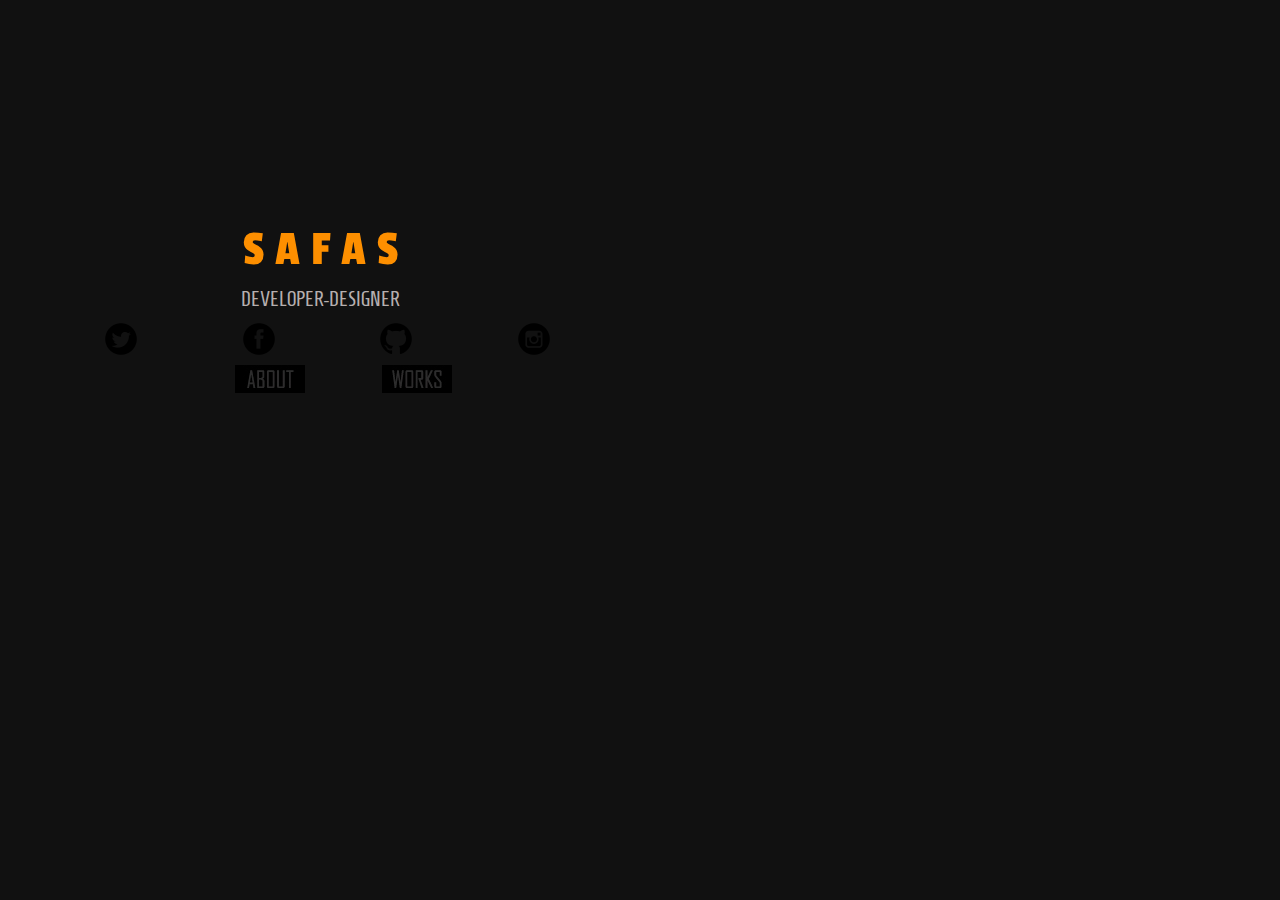
==== index.html @ 45e20a3e "my personal website" ====
<!DOCTYPE html>
<html >
<head>
  <meta charset="utf-8">
  <meta http-equiv="X-UA-Compatible" content="IE=edge">
  <meta name="viewport" content="width=device-width, initial-scale=1">
  <title>Portfolio</title>
  <link href="//netdna.bootstrapcdn.com/bootstrap/3.2.0/css/bootstrap.min.css" rel="stylesheet">
  <link href="css/bootstrap.css" rel="stylesheet">
  <link href="css/custom.css" rel="stylesheet">
  <link href='https://fonts.googleapis.com/css?family=Passion+One' rel='stylesheet' type='text/css'>
  <link href='https://fonts.googleapis.com/css?family=Homenaje' rel='stylesheet' type='text/css'>
  <link rel="stylesheet" href="css/style.css">
  <script src="js/prefixfree.min.js"></script>
  <script src="js/bootstrap.js"></script>
  <script src="https://ajax.googleapis.com/ajax/libs/jquery/1.7.1/jquery.min.js"></script>
  <script src="//netdna.bootstrapcdn.com/bootstrap/3.2.0/js/bootstrap.min.js"></script>

</head>

<body>
  <div class="container-fluid">

    <div class="row">
      <div class="col-md-6">
        <div class="main-header">
          S A F A S
        </div>
        <div class="main-details">
          DEVELOPER-DESIGNER
        </div>
        <div class="connect-buttons">
          <div class="row">
            <div class="col-md-3">
              <a href="http://www.twitter.com/getsafas">
                <img class="img-responsive hvr-sink" src="img/twitter.png" >
              </a>
            </div>
            <div class="col-md-3">
              <a href="http://www.facebook.com/5AFA5">
                <img class="img-responsive hvr-sink" src="img/facebook.png">
              </a>
            </div>
            <div class="col-md-3">
              <a href="http://www.github.com/getsafas">
                <img class="img-responsive hvr-sink" src="img/github.png">
              </a>
            </div>
            <div class="col-md-3">
              <a href="http://www.instagram.com/getsafas">
                <img class="img-responsive hvr-sink" src="img/instagram.png">
              </a>
            </div>
          </div>
        </div>

        <a href="about.html">
          <img class="img-responsive hvr-sink about-btn" src="img/about.jpg">
        </a>
        <a href="http://www.github.com/getsafas">
          <img class="img-responsive hvr-sink works-btn" src="img/works.jpg">
        </a>
      </div>


      <div class="col-md-6">

      </div>
    </div>
  </div>

  <div class='hole'>
    <i></i>
    <i></i>
    <i></i>
    <i></i>
    <i></i>
    <i></i>
    <i></i>
    <i></i>
    <i></i>
    <i></i>
  </div>


</body>
</html>
---- css/custom.css ----
body {
    background-color: #F7F7F7;
}



.main-header{
font-family: 'Passion One', cursive;
font-size: 50px;
color: #FD8F00;
text-align: center;
margin-top:35%;

}


.main-details{
font-family: 'Homenaje', sans-serif;
font-size: 20px;
color: #B6AFAF;
text-align: center;
}

.connect-buttons{
margin-left: 90px;
margin-top: 10px;
padding-bottom: 10px;

}


.about-body{
	background-color: #141313;
}

.works-body{
  background-color: #141313;
}

.about-head {
margin-top: 135px;
color: #DAAFAF;
font-size: 25px;
text-align: center;
font-family: 'Raleway', sans-serif;
}

.description {
margin-top: 15px;
color: #A7A7A7;
font-size: 30px;
text-align: center;
font-family: 'Dawning of a New Day', cursive;
}

.about-btn{
	margin-right: 73px;
	margin-left: 220px;
	padding-bottom: 10px;
}

.works-btn {
	padding-bottom: 10px;
}

.home-btn {
  margin-left: 175px;
  margin-top: 30px;
}

.hvr-sink {
  display: inline-block;
  vertical-align: middle;
  -webkit-transform: translateZ(0);
  transform: translateZ(0);
  box-shadow: 0 0 1px rgba(0, 0, 0, 0);
  -webkit-backface-visibility: hidden;
  backface-visibility: hidden;
  -moz-osx-font-smoothing: grayscale;
  -webkit-transition-duration: 0.2s;
  transition-duration: 0.2s;
  -webkit-transition-property: transform;
  transition-property: transform;
  -webkit-transition-timing-function: ease-out;
  transition-timing-function: ease-out;
}
.hvr-sink:hover, .hvr-sink:focus, .hvr-sink:active {
  -webkit-transform: translateY(8px);
  transform: translateY(8px);
}
---- css/style.css ----
html{font-family:sans-serif;-ms-text-size-adjust:100%;-webkit-text-size-adjust:100%}body{margin:0}article,aside,details,figcaption,figure,footer,header,hgroup,main,menu,nav,section,summary{display:block}audio,canvas,progress,video{display:inline-block;vertical-align:baseline}audio:not([controls]){display:none;height:0}[hidden],template{display:none}a{background-color:transparent}a:active,a:hover{outline:0}abbr[title]{border-bottom:1px dotted}b,strong{font-weight:bold}dfn{font-style:italic}h1{font-size:2em;margin:0.67em 0}mark{background:#ff0;color:#000}small{font-size:80%}sub,sup{font-size:75%;line-height:0;position:relative;vertical-align:baseline}sup{top:-0.5em}sub{bottom:-0.25em}img{border:0}svg:not(:root){overflow:hidden}figure{margin:1em 40px}hr{-moz-box-sizing:content-box;-webkit-box-sizing:content-box;box-sizing:content-box;height:0}pre{overflow:auto}code,kbd,pre,samp{font-family:monospace, monospace;font-size:1em}button,input,optgroup,select,textarea{color:inherit;font:inherit;margin:0}button{overflow:visible}button,select{text-transform:none}button,html input[type="button"],input[type="reset"],input[type="submit"]{-webkit-appearance:button;cursor:pointer}button[disabled],html input[disabled]{cursor:default}button::-moz-focus-inner,input::-moz-focus-inner{border:0;padding:0}input{line-height:normal}input[type="checkbox"],input[type="radio"]{-webkit-box-sizing:border-box;-moz-box-sizing:border-box;box-sizing:border-box;padding:0}input[type="number"]::-webkit-inner-spin-button,input[type="number"]::-webkit-outer-spin-button{height:auto}input[type="search"]{-webkit-appearance:textfield;-moz-box-sizing:content-box;-webkit-box-sizing:content-box;box-sizing:content-box}input[type="search"]::-webkit-search-cancel-button,input[type="search"]::-webkit-search-decoration{-webkit-appearance:none}fieldset{border:1px solid #c0c0c0;margin:0 2px;padding:0.35em 0.625em 0.75em}legend{border:0;padding:0}textarea{overflow:auto}optgroup{font-weight:bold}table{border-collapse:collapse;border-spacing:0}td,th{padding:0}



html, body {
  overflow: hidden;
  background: #111;
}

.hole {
  position: absolute;
  top: 50%;
  left: 75%;
  z-index: 2;
}

i {
  display: block;
  position: absolute;
  width: 140px;
  height: 140px;
  left: -70px;
  top: -70px;
  border-radius: 140px;
  opacity: 0;
  animation-name: scale;
  animation-duration: 3s;
  animation-iteration-count: infinite;
  animation-timing-function: linear;
}

i:nth-child(1) {
  animation-delay: 0.3s;
}

i:nth-child(2) {
  animation-delay: 0.6s;
}

i:nth-child(3) {
  animation-delay: 0.9s;
}

i:nth-child(4) {
  animation-delay: 1.2s;
}

i:nth-child(5) {
  animation-delay: 1.5s;
}

i:nth-child(6) {
  animation-delay: 1.8s;
}

i:nth-child(7) {
  animation-delay: 2.1s;
}

i:nth-child(8) {
  animation-delay: 2.4s;
}

i:nth-child(9) {
  animation-delay: 2.7s;
}

i:nth-child(10) {
  animation-delay: 3s;
}

@keyframes scale {
  0% {
    transform: scale(2);
    opacity: 0;
    box-shadow: 0px 0px 50px rgba(255, 255, 255, 0.5);
  }
  50% {
    transform: scale(1) translate(0px, -5px);
    opacity: 1;
    box-shadow: 0px 8px 20px rgba(255, 255, 255, 0.5);
  }
  100% {
    transform: scale(0.1) translate(0px, 5px);
    opacity: 0;
    box-shadow: 0px 10px 20px rgba(255, 255, 255, 0);
  }
}
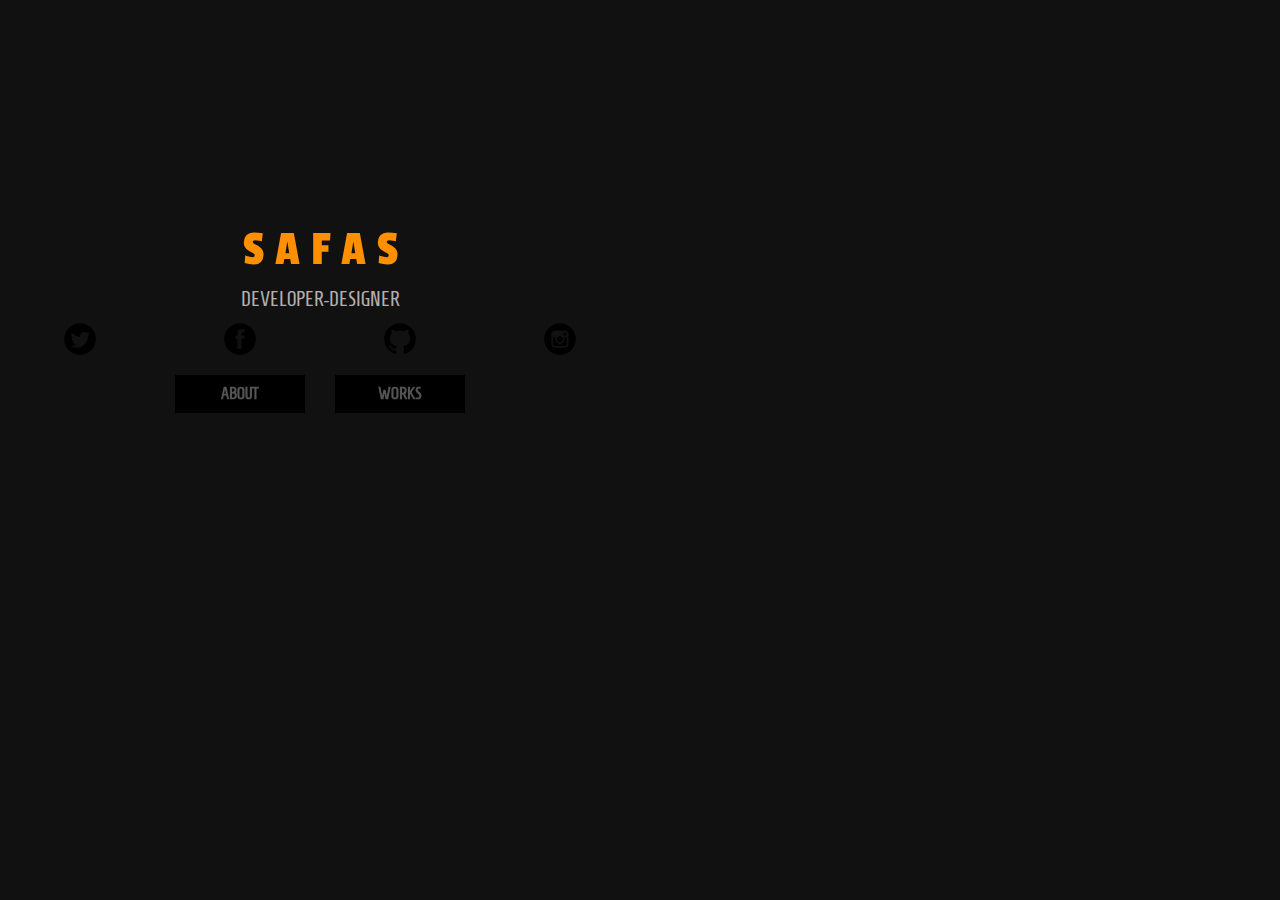
==== commit 3cf21fac: "modified personal web page" ====
--- a/index.html
+++ b/index.html
@@ -4,13 +4,13 @@
   <meta charset="utf-8">
   <meta http-equiv="X-UA-Compatible" content="IE=edge">
   <meta name="viewport" content="width=device-width, initial-scale=1">
-  <title>Portfolio</title>
+  <title>Safas</title>
   <link href="//netdna.bootstrapcdn.com/bootstrap/3.2.0/css/bootstrap.min.css" rel="stylesheet">
   <link href="css/bootstrap.css" rel="stylesheet">
   <link href="css/custom.css" rel="stylesheet">
   <link href='https://fonts.googleapis.com/css?family=Passion+One' rel='stylesheet' type='text/css'>
   <link href='https://fonts.googleapis.com/css?family=Homenaje' rel='stylesheet' type='text/css'>
-  <link rel="stylesheet" href="css/style.css">
+  <link rel="stylesheet" href="css/animate.css">
   <script src="js/prefixfree.min.js"></script>
   <script src="js/bootstrap.js"></script>
   <script src="https://ajax.googleapis.com/ajax/libs/jquery/1.7.1/jquery.min.js"></script>
@@ -24,6 +24,11 @@
     <div class="row">
       <div class="col-md-6">
         <div class="main-header">
+          <div class="big visible-md visible-lg">
+          </div>
+          <div class="small hidden-md hidden-lg">
+          </div>
+
           S A F A S
         </div>
         <div class="main-details">
@@ -31,35 +36,42 @@
         </div>
         <div class="connect-buttons">
           <div class="row">
-            <div class="col-md-3">
-              <a href="http://www.twitter.com/getsafas">
+            <div class="col-xs-3 text-center">
+              <a href="http://www.twitter.com/getsafas" target="_blank">
                 <img class="img-responsive hvr-sink" src="img/twitter.png" >
               </a>
             </div>
-            <div class="col-md-3">
-              <a href="http://www.facebook.com/5AFA5">
+            <div class="col-xs-3 text-center">
+              <a href="http://www.facebook.com/5AFA5" target="_blank">
                 <img class="img-responsive hvr-sink" src="img/facebook.png">
               </a>
             </div>
-            <div class="col-md-3">
-              <a href="http://www.github.com/getsafas">
+            <div class="col-xs-3 text-center">
+              <a href="http://www.github.com/getsafas" target="_blank">
                 <img class="img-responsive hvr-sink" src="img/github.png">
               </a>
             </div>
-            <div class="col-md-3">
-              <a href="http://www.instagram.com/getsafas">
+            <div class="col-xs-3 text-center">
+              <a href="http://www.instagram.com/getsafas" target="_blank">
                 <img class="img-responsive hvr-sink" src="img/instagram.png">
               </a>
             </div>
           </div>
         </div>
 
-        <a href="about.html">
-          <img class="img-responsive hvr-sink about-btn" src="img/about.jpg">
-        </a>
-        <a href="http://www.github.com/getsafas">
-          <img class="img-responsive hvr-sink works-btn" src="img/works.jpg">
-        </a>
+        <div class="row">
+          <div class="col-sm-3 col-sm-offset-3 text-center">
+            <a href="about.html" class="btn hvr-sink btn-theme about-btn btn-block"> About</a>
+          </div>
+
+          <div class="visible-sm visible-xs" style="height: 20px;"></div>
+
+          <div class="col-sm-3 text-center">
+            <a href="http://www.github.com/getsafas" target="_blank" class="btn hvr-sink btn-theme works-btn btn-block"> Works</a>
+          </div>
+        </div>
+
+
       </div>
 
 
@@ -69,19 +81,35 @@
     </div>
   </div>
 
-  <div class='hole'>
-    <i></i>
-    <i></i>
-    <i></i>
-    <i></i>
-    <i></i>
-    <i></i>
-    <i></i>
-    <i></i>
-    <i></i>
-    <i></i>
+  <div class="visible-sm visible-xs">
+    <div class="hole center">
+      <i></i>
+      <i></i>
+      <i></i>
+      <i></i>
+      <i></i>
+      <i></i>
+      <i></i>
+      <i></i>
+      <i></i>
+      <i></i>
+    </div>
   </div>
 
+  <div class="visible-md visible-lg">
+    <div class="hole right">
+      <i></i>
+      <i></i>
+      <i></i>
+      <i></i>
+      <i></i>
+      <i></i>
+      <i></i>
+      <i></i>
+      <i></i>
+      <i></i>
+    </div>
+  </div>  
 
 </body>
 </html>
--- a/css/custom.css
+++ b/css/custom.css
@@ -1,32 +1,34 @@
 body {
-    background-color: #F7F7F7;
+  background: #111;
 }
 
-
-
 .main-header{
-font-family: 'Passion One', cursive;
-font-size: 50px;
-color: #FD8F00;
-text-align: center;
-margin-top:35%;
-
+  font-family: 'Passion One', cursive;
+  font-size: 50px;
+  color: #FD8F00;
+  text-align: center;
 }
 
+.main-header .big{
+  margin-top:35%;
+}
+
+.main-header .small{
+  margin-top:25%;
+}
 
 .main-details{
-font-family: 'Homenaje', sans-serif;
-font-size: 20px;
-color: #B6AFAF;
-text-align: center;
+  font-family: 'Homenaje', sans-serif;
+  font-size: 20px;
+  color: #B6AFAF;
+  text-align: center;
 }
 
 .connect-buttons{
-margin-left: 90px;
-margin-top: 10px;
-padding-bottom: 10px;
+  margin-top: 10px;
+  margin-bottom: 20px;
+}
 
-}
 
 
 .about-body{
@@ -38,35 +40,36 @@
 }
 
 .about-head {
-margin-top: 135px;
-color: #DAAFAF;
-font-size: 25px;
-text-align: center;
-font-family: 'Raleway', sans-serif;
+  margin-top: 28%;
+  color: #DAAFAF;
+  font-size: 25px;
+  text-align: center;
+  font-family: 'Raleway', sans-serif;
 }
 
 .description {
-margin-top: 15px;
-color: #A7A7A7;
-font-size: 30px;
-text-align: center;
-font-family: 'Dawning of a New Day', cursive;
+  margin-top: 15px;
+  color: #A7A7A7;
+  font-size: 30px;
+  text-align: center;
+  font-family: 'Dawning of a New Day', cursive;
 }
 
-.about-btn{
-	margin-right: 73px;
-	margin-left: 220px;
-	padding-bottom: 10px;
+
+.home-btn {
+  margin-top: 30px;
 }
 
-.works-btn {
-	padding-bottom: 10px;
+.btn-theme{
+  background:#000; 
+  border-radius:0; 
+  color: #545454; 
+  font-weight:bold; 
+  font-family: 'Homenaje', sans-serif; 
+  font-size: 1.2em;
+  text-transform: uppercase;
 }
 
-.home-btn {
-  margin-left: 175px;
-  margin-top: 30px;
-}
 
 .hvr-sink {
   display: inline-block;
